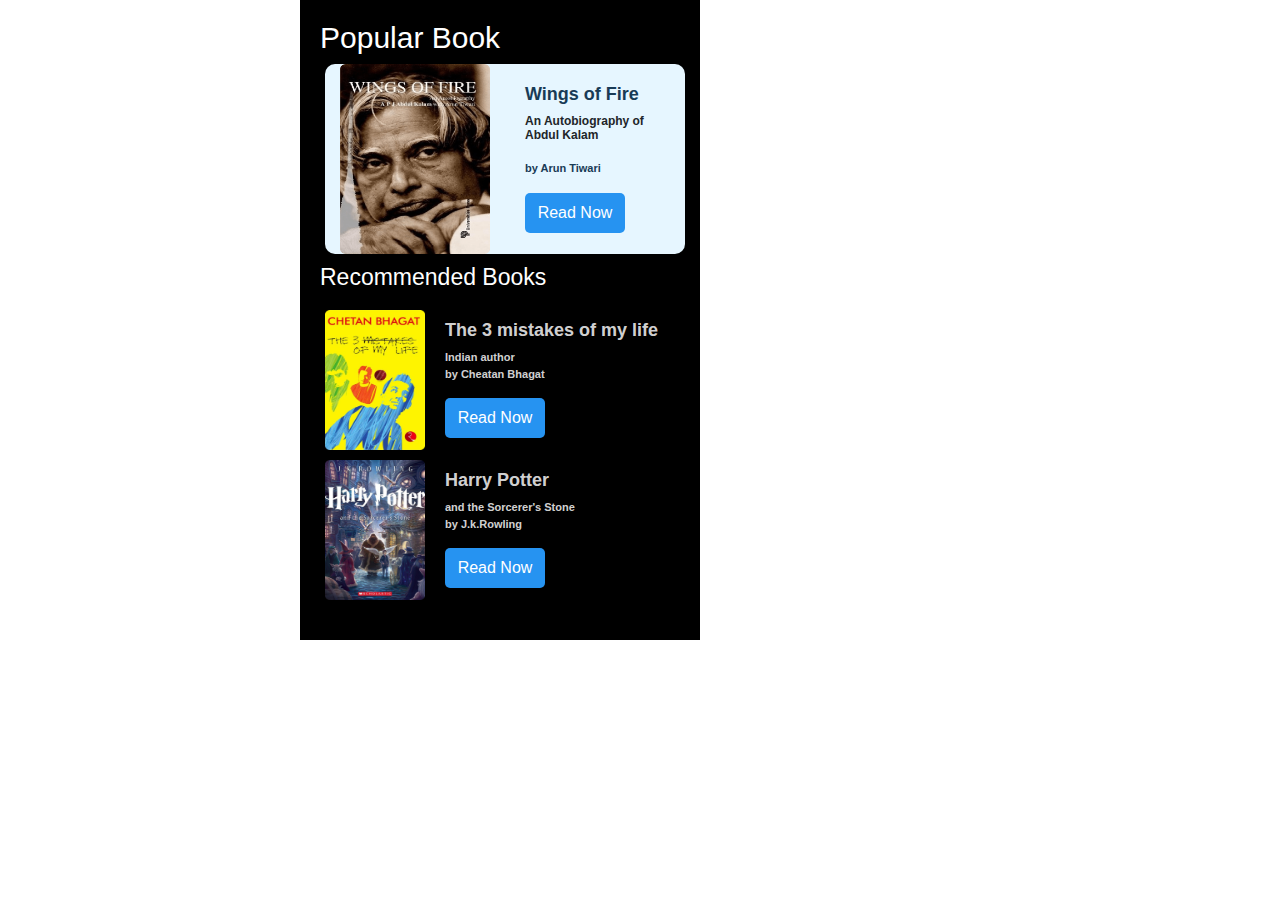
==== index.html @ 44828558 "Add files via upload" ====
<html>
    <head>
        <link rel="stylesheet" href="Online-Book-Store.css">
        <link rel="stylesheet" href="https://stackpath.bootstrapcdn.com/bootstrap/4.5.2/css/bootstrap.min.css" integrity="sha384-JcKb8q3iqJ61gNV9KGb8thSsNjpSL0n8PARn9HuZOnIxN0hoP+VmmDGMN5t9UJ0Z" crossorigin="anonymous"/>
        <script src="https://code.jquery.com/jquery-3.5.1.slim.min.js" integrity="sha384-DfXdz2htPH0lsSSs5nCTpuj/zy4C+OGpamoFVy38MVBnE+IbbVYUew+OrCXaRkfj" crossorigin="anonymous"></script>
        <script src="https://cdn.jsdelivr.net/npm/popper.js@1.16.1/dist/umd/popper.min.js" integrity="sha384-9/reFTGAW83EW2RDu2S0VKaIzap3H66lZH81PoYlFhbGU+6BZp6G7niu735Sk7lN" crossorigin="anonymous"></script>
        <script src="https://stackpath.bootstrapcdn.com/bootstrap/4.5.2/js/bootstrap.min.js" integrity="sha384-B4gt1jrGC7Jh4AgTPSdUtOBvfO8shuf57BaghqFfPlYxofvL8/KUEfYiJOMMV+rV" crossorigin="anonymous"></script>

    </head>
    <body>
        <div class="Online-Book-bg">
            <h1> Popular Book</h1>

            <div class="abdhul-kalam-card d-flex flex-row">
                <img src="book-apj-img.png" alt="" class="col-xl-6 col-md-9 col-sm-12">
                <div class="abdhul-kalam-card-details">
                    <h3>Wings of Fire</h3>
                    <h6>An Autobiography of Abdul Kalam</h6>
                    <p>by Arun Tiwari</p>

                            <a href="apj-page.html">
                                    <button>
                                        Read Now
                                    </button>
                            </a>
                </div>
            </div>

            <h2>Recommended Books</h2>

            <div class="recommendations-card d-flex flex-row">
                <img src="book-chetan-bhagat-img.png" alt="">
                <div class="recommendations-card-details">
                    <h3>The 3 mistakes of my life</h3>
                    <p>Indian author <br> by Cheatan Bhagat</p>
                    
                            <a href="chetan-bhagat.html">
                                    <button>
                                        Read Now
                                    </button>
                            </a>
                </div>
            </div>

            <div class="recommendations-card d-flex flex-row">
                <img src="harrypotter-img.png" alt="">
                <div class="recommendations-card-details">
                    <h3>Harry Potter</h3>
                    <p>and the Sorcerer's Stone <br>by J.k.Rowling</p>
                            <a href="harrypotter-img.html">
                                    <button>
                                        Read Now
                                    </button>
                            </a>
                </div>
            </div>

        </div>
    </body>
</html>
---- Online-Book-Store.css ----
*{
    margin: 0px;
    padding: 0px;
}


.Online-Book-bg{
    width: 400px;
    height: 640px;
    background-color: black;
    margin-left: 300px;
}
.Online-Book-bg h1{
    padding: 20px;
    padding-bottom: 0px;
    font-size: 30px;
    color: white;
}
.abdhul-kalam-card{
    width: 360px;
    height: 190px;
    background-color: #e6f6ff;
    margin:0px 25px;
    border-radius: 10px;
}
.abdhul-kalam-card img{
    width: 150px;
    height: 190px;
}
.abdhul-kalam-card-details{
    width: 140px;
    margin: 20px 20px;
    
}
.abdhul-kalam-card-details h3{
    font-size: 18px;
    font-weight: bold;
    color: #183b56;
}
.abdhul-kalam-card-details h6{
    font-weight: bold;
    font-size: 12px;
    font-weight: bold;
    
}
.abdhul-kalam-card-details p{
    font-size: 11px;
    padding-top: 10px;
    font-weight: bold;
    color: #183b56;
}
.abdhul-kalam-card-details button{
    width: 100px;
    height: 40px;
    background-color: #2693f1;
    border-radius: 5px;
    border: 0px;
    color: white;
}
.Online-Book-bg h2{
    font-size: 23px;
    color: white;
    padding:10px 20px;
}

.recommendations-card{
    width: 360px;
    height: 140px;
    color: rgba(255, 255, 255, 0.836);
    margin:10px 25px;
    margin-top: 2px;
    border-radius: 10px;
}
.recommendations-card img{
    width: 100px;
    height: 140px;
}
.recommendations-card-details{
    width: 220px;
    margin: 10px 20px;   
}

.recommendations-card-details h3{
    font-size: 18px;
    font-weight: bold;
    color:rgba(255, 255, 255, 0.836);
}

.recommendations-card-details p{
    font-size: 11px;
    font-weight: bold;
    color: rgba(255, 255, 255, 0.836);;
}
.recommendations-card-details button{
    width: 100px;
    height: 40px;
    background-color: #2693f1;
    border-radius: 5px;
    border: 0px;
    color: white;
}
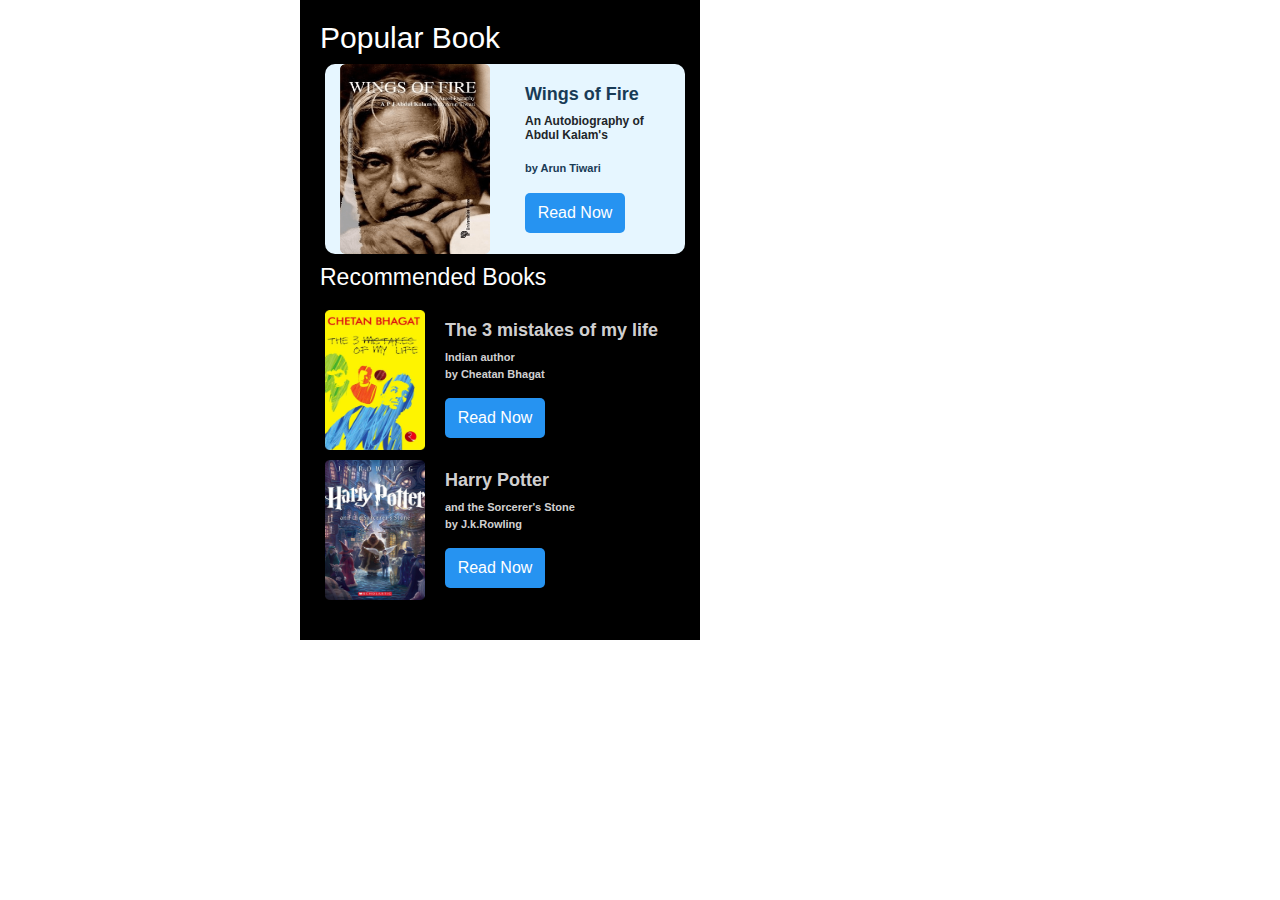
==== commit a8a6a6e5: "Update index.html" ====
--- a/index.html
+++ b/index.html
@@ -15,7 +15,7 @@
                 <img src="book-apj-img.png" alt="" class="col-xl-6 col-md-9 col-sm-12">
                 <div class="abdhul-kalam-card-details">
                     <h3>Wings of Fire</h3>
-                    <h6>An Autobiography of Abdul Kalam</h6>
+                    <h6>An Autobiography of Abdul Kalam's</h6>
                     <p>by Arun Tiwari</p>
 
                             <a href="apj-page.html">
@@ -57,4 +57,4 @@
 
         </div>
     </body>
-</html>+</html>
